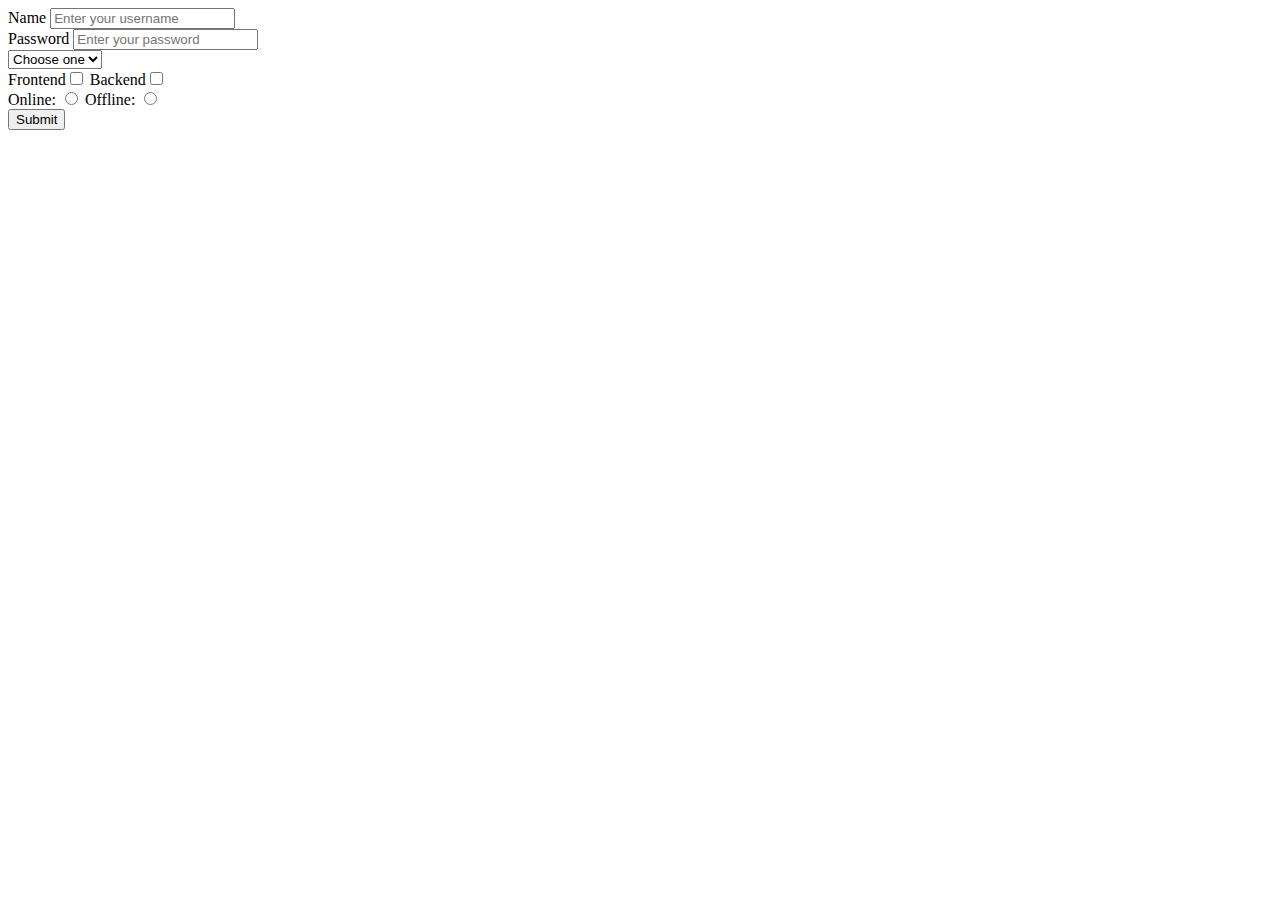
==== form.html @ 73a07ca3 "form file added to web development" ====
<!DOCTYPE html>
<html lang="en">

    <head>
        <title>Form</title>
    </head>

    <body>
        
        <form action="backend" method="post">

            <div>
                <label for="name">Name</label>
                <input placeholder="Enter your username" type="text" name="username" id="name">
            </div>
            <div>
                <label for="password">Password</label>
                <input placeholder="Enter your password" type="password" name="password" id="password">
            </div>
            <div>
                <select name="gender" id="gen">
                    <option value="choose one">Choose one</option>
                    <option value="male">Male</option>
                    <option value="female">female</option>
                </select>
            </div>
            <div>
                Frontend<input type="checkbox" name="skills" id="frontend">
                Backend<input type="checkbox" name="skills" id="backend">
            </div>
            <div>
                Online: <input type="radio" name="mode" id="mode">
                Offline: <input type="radio" name="mode" id="mode">
            </div>
            <div>
                <input type="submit" value="Submit">
            </div>

        </form>

    </body>

</html>
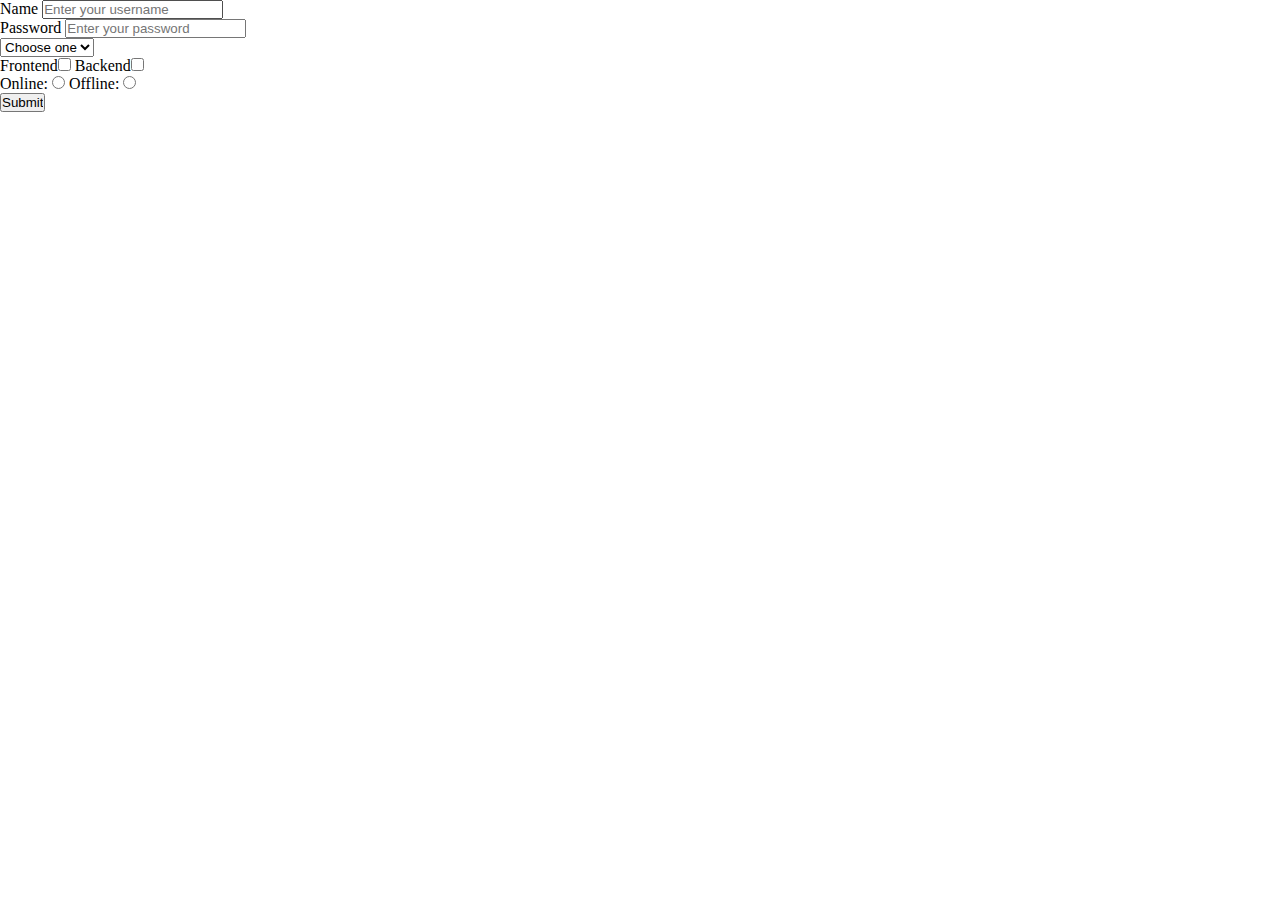
==== commit f4d83c15: "updated" ====
--- a/form.html
+++ b/form.html
@@ -3,11 +3,12 @@
 
     <head>
         <title>Form</title>
+        <link rel="stylesheet" href="style.css">
     </head>
 
     <body>
         
-        <form action="backend" method="post">
+        <form action="backend link" method="post">
 
             <div>
                 <label for="name">Name</label>
--- a/style.css
+++ b/style.css
@@ -0,0 +1,83 @@
+/* CSS boilerplate */
+*{
+    margin: 0;
+    padding: 0;
+    box-sizing: border-box;
+}
+
+html,body{
+    height:100%;
+    width: 100%;
+}
+
+/* Giving CSS properties */    
+
+#a{
+    height: 200px;
+    width: 200px;
+    margin: 15px;
+    padding: 25px;
+    background-color: rosybrown;
+}
+
+#b{
+    height: 200px;
+    width: 200px;
+    margin: 30px 20px;
+    padding: 30px;
+    background-color: aquamarine;
+}
+
+#c{
+    height: 200px;
+    width: 200px;
+    margin: 10px 20px 30px 5px;
+    padding: 30px;
+    background-color: rgb(174, 108, 191);
+}
+
+#d{
+    height: 200px;
+    width: 200px;
+    margin: 69px;
+    padding: 20px;
+}
+
+#p1{
+    height: 40%;
+    width: 35%;
+    margin: 20px;
+    padding: 30px;
+    /* background-color: brown; */
+    background-image: url(https://images.unsplash.com/photo-1692607146112-a25194375acb?ixlib=rb-4.0.3&ixid=M3wxMjA3fDB8MHxwaG90by1wYWdlfHx8fGVufDB8fHx8fA%3D%3D&auto=format&fit=crop&w=1887&q=80);
+    background-size: cover;
+    background-position: center;
+}
+
+#p3{
+    height: 40%;
+    width: 35%;
+    margin: 20px;
+    padding: 30px;
+    /* background-color: brown; */
+    background-image: url(https://images.unsplash.com/photo-1692607146112-a25194375acb?ixlib=rb-4.0.3&ixid=M3wxMjA3fDB8MHxwaG90by1wYWdlfHx8fGVufDB8fHx8fA%3D%3D&auto=format&fit=crop&w=1887&q=80);
+    background-size: cover;
+    background-position: bottom;
+}
+
+.para{
+    font-family: sans-serif;
+    color: darkblue;
+    text-align: justify;
+}
+    
+pre{
+    height: 20%;
+    width: 50%;
+    /* background-color: rgb(22, 72, 72); */
+    background-image: url(https://images.unsplash.com/photo-1692607146112-a25194375acb?ixlib=rb-4.0.3&ixid=M3wxMjA3fDB8MHxwaG90by1wYWdlfHx8fGVufDB8fHx8fA%3D%3D&auto=format&fit=crop&w=1887&q=80);
+    background-size: cover;
+    background-position: center;
+    margin: 30px;
+    padding: 40px;
+}